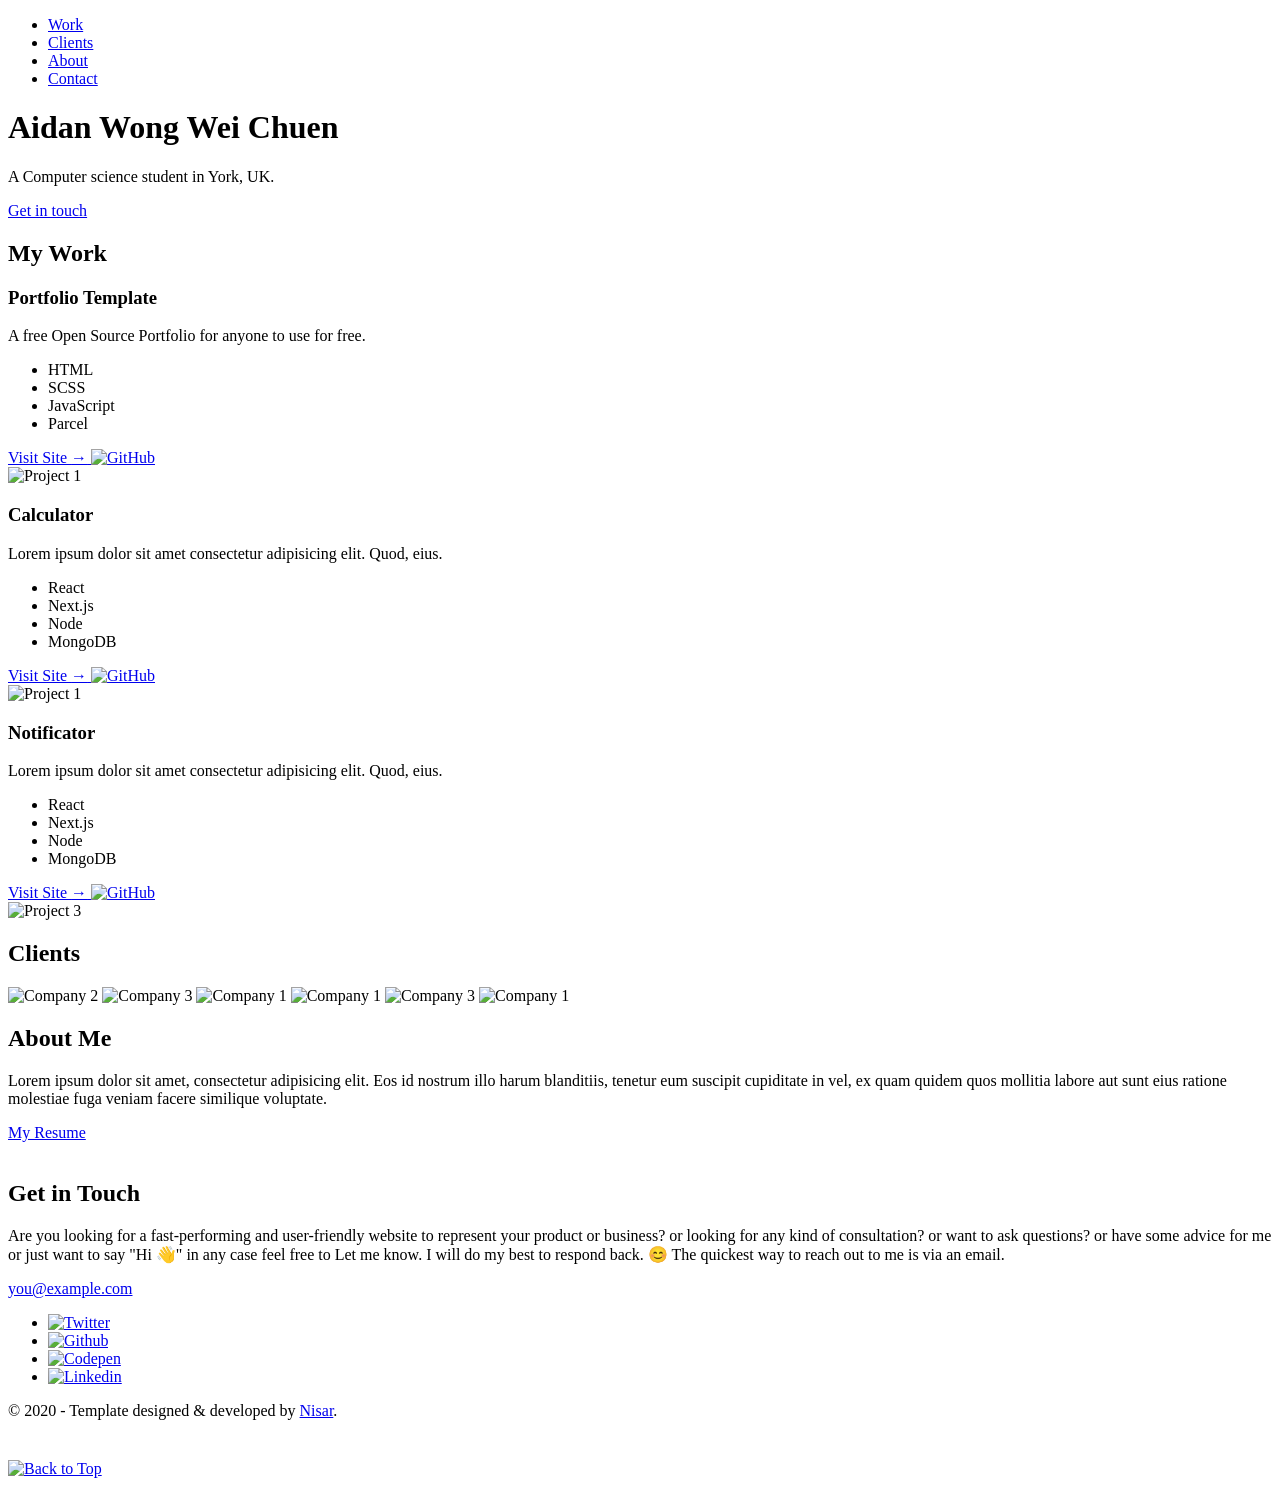
==== index.html @ dbc73034 "Add files via upload" ====
<!-- 
  Hello 😊.

  This template is designed and developed by Nisar Hassan Naqvi
  for anyone to use for free or customize the way they like.

  Github Repo: https://github.com/nisarhassan12/portfolio-template/
  My Website: https://nisar.dev

  For business & inquires, contact me => syednisarhassan12@gmail.com
-->

<!--
  Follow the instructions written in comments to create your stunning portfolio
-->

<!DOCTYPE html>
<html lang="en">

<head>
  <meta charset="UTF-8" />
  <meta name="viewport" content="width=device-width, initial-scale=1.0" />
  <link rel="shortcut icon" type="image/png" href="./images/favicon.png" />

  <!-- Put your site title here -->
  <title>
    Aidan Wong Wei Chuen | A Computer science student based in York, UK.
  </title>

  <meta name="description" content="Studying for my degree.">
  <!-- Add some coding keywords below, Ex: (React, CSS etc) -->
  <meta name="keywords" content="Aidan Wong, CSS, Python, Java" />
  <link rel="stylesheet" href="index.css" />
</head>

<body>

  <!-- ***** Header ***** -->

  <header class="header" role="banner" id="top">
    <div class="row">
      <nav class="nav" role="navigation">
        <ul class="nav__items">
          <li class="nav__item"><a href="#work" class="nav__link">Work</a></li>
          <li class="nav__item"><a href="#clients" class="nav__link">Clients</a></li>
          <li class="nav__item">
            <a href="#about" class="nav__link">About</a>
          </li>
          <li class="nav__item">
            <a href="#contact" class="nav__link">Contact</a>
          </li>
        </ul>
      </nav>
    </div>
    <div class="header__text-box row">
      <div class="header__text">
        <h1 class="heading-primary">
          <!-- Replace the following name with your name -->
          <span>Aidan Wong Wei Chuen</span>
        </h1>
        <!-- Put a small paragraph about yourself -->
        <p>A Computer science student in York, UK.</p>
        <a href="#contact" class="btn btn--pink">Get in touch</a>
      </div>
    </div>
  </header>

  <main role="main">

    <!-- ***** Work ***** -->

    <section class="work" id="work">
      <div class="row">
        <h2>My Work</h2>
        <div class="work__boxes">

          <!-- Each div with the work__box class is a project. -->

          <div class="work__box">
            <div class="work__text">
              <h3>Portfolio Template</h3>
              <p>
                A free Open Source Portfolio for anyone to use for free.
              </p>
              <ul class="work__list">
                <li>HTML</li>
                <li>SCSS</li>
                <li>JavaScript</li>
                <li>Parcel</li>
              </ul>

              <div class="work__links">
                <a href="https://nisar.surge.sh" target="_blank" class="link__text">
                  Visit Site <span>&rarr;</span>
                </a>
                <a href="https://github.com/nisarhassan12/portfolio" title="View Source Code" target="_blank">
                  <img src="./images/github.svg" class="work__code" alt="GitHub">
                </a>
              </div>
            </div>
            <div class="work__image-box">
              <img src="./images/project-1.png" class="work__image" alt="Project 1" />
            </div>
          </div>

          <div class="work__box">
            <div class="work__text">
              <h3>Calculator</h3>
              <p>
                Lorem ipsum dolor sit amet consectetur adipisicing elit. Quod,
                eius.
              </p>
              <ul class="work__list">
                <li>React</li>
                <li>Next.js</li>
                <li>Node</li>
                <li>MongoDB</li>
              </ul>

              <div class="work__links">
                <a href="#" class="link__text">
                  Visit Site <span>&rarr;</span>
                </a>
                <a href="#">
                  <img src="./images/github.svg" class="work__code" title="View Source Code" alt="GitHub">
                </a>
              </div>
            </div>
            <div class="work__image-box">
              <img src="./images/project-2.png" class="work__image" alt="Project 1" />
            </div>
          </div>

          <div class="work__box">
            <div class="work__text">
              <h3>Notificator</h3>
              <p>
                Lorem ipsum dolor sit amet consectetur adipisicing elit. Quod,
                eius.
              </p>
              <ul class="work__list">
                <li>React</li>
                <li>Next.js</li>
                <li>Node</li>
                <li>MongoDB</li>
              </ul>

              <div class="work__links">
                <a href="#" class="link__text">
                  Visit Site <span>&rarr;</span>
                </a>
                <a href="#">
                  <img src="./images/github.svg" class="work__code" title="View Source Code" alt="GitHub">
                </a>
              </div>
            </div>
            <div class="work__image-box">
              <img src="./images/project-3.png" class="work__image" alt="Project 3" />
            </div>
          </div>
        </div>
      </div>
    </section>

    <!-- ***** Clients ***** -->

    <section class="client" id="clients">
      <div class="row">
        <h2>Clients</h2>
        <div class="client__logos">
          <!-- Add logos of the clients or companies you'have worked with. -->
          <img src="./images/ronjones.png" class="client__logo" alt="Company 2" />
          <img src="./images/goldengrid.png" class="client__logo" alt="Company 3" />
          <img src="./images/bullseye.png" class="client__logo" alt="Company 1" />
          <img src="./images/mighty-furnitures.png" class="client__logo" alt="Company 1" />
          <img src="./images/fastlane.png" class="client__logo" alt="Company 3" />
          <img src="./images/chippy.png" class="client__logo" alt="Company 1" />
        </div>
      </div>
    </section>

    <!-- ***** About ***** -->

    <section class="about" id="about">
      <div class="row">
        <h2>About Me</h2>
        <div class="about__content">
          <div class="about__text">
            <!-- Replace the below paragraph with info about yourself -->
            <p>
              Lorem ipsum dolor sit amet, consectetur adipisicing elit. Eos id
              nostrum illo harum blanditiis, tenetur eum suscipit cupiditate
              in vel, ex quam quidem quos mollitia labore aut sunt eius
              ratione molestiae fuga veniam facere similique voluptate.
            </p>
            <!-- Provide a link to your resume -->
            <a href="#" class="btn">My Resume</a>
          </div>

          <div class="about__photo-container">
            <!-- Add a nice photo of yourself -->
            <img class="about__photo" src="./images/syed-ali-hussnain.jpg" alt="" />
          </div>
        </div>
      </div>
    </section>
  </main>

  <!-- ***** Contact ***** -->

  <section class="contact" id="contact">
    <div class="row">
      <h2>Get in Touch</h2>
      <div class="contact__info">
        <p>
          Are you looking for a fast-performing and user-friendly website to
          represent your product or business? or looking for any kind of
          consultation? or want to ask questions? or have some advice for me
          or just want to say "Hi 👋" in any case feel free to Let me know. I
          will do my best to respond back. 😊 The quickest way to reach out to
          me is via an email.
        </p>
        <!-- Replace the email with yours -->
        <a href="mailto:you@example.com" class="btn">you@example.com</a>
      </div>
    </div>
  </section>

  <!-- ***** Footer ***** -->

  <footer role="contentinfo" class="footer">
    <div class="row">
      <!-- Update the links to point to your accounts -->
      <ul class="footer__social-links">
        <li class="footer__social-link-item">
          <a href="https://twitter.com/nisarhassan12/" title="Link to Twitter Profile">
            <img src="./images/twitter.svg" class="footer__social-image" alt="Twitter">
          </a>
        </li>
        <li class="footer__social-link-item">
          <a href="https://github.com/nisarhassan12/" title="Link to Github Profile">
            <img src="./images/github.svg" class="footer__social-image" alt="Github">
          </a>
        </li>
        <li class="footer__social-link-item">
          <a href="https://codepen.io/nisar_hassan" title="Link to Codepen Profile">
            <img src="./images/codepen.svg" class="footer__social-image" alt="Codepen">
          </a>
        </li>
        <li class="footer__social-link-item">
          <a href=https://www.linkedin.com/in/nisar-hassan-naqvi-413466199/">
            <img src="./images/linkedin.svg" title="Link to Linkedin Profile" class="footer__social-image" alt="Linkedin">
          </a>
        </li>
      </ul>

      <!-- If you give me some credit by keeping the below paragraph, will be huge for me 😊 Thanks. -->
      <p>
        &copy; 2020 - Template designed & developed by <a href="https://nisar.dev" class="link">Nisar</a>.
      </p>
      <div class="footer__github-buttons">
        <iframe
          src="https://ghbtns.com/github-btn.html?user=nisarhassan12&repo=portfolio-template&type=watch&count=true"
          frameborder="0" scrolling="0" width="170" height="20" title="Watch Portfolio Template on GitHub">
        </iframe>
      </div>
    </div>
  </footer>

  <a href="#top" class="back-to-top" title="Back to Top">
    <img src="./images/arrow-up.svg" alt="Back to Top" class="back-to-top__image"/>
  </a>
  <script src="./index.js"></script>
</body>

</html>
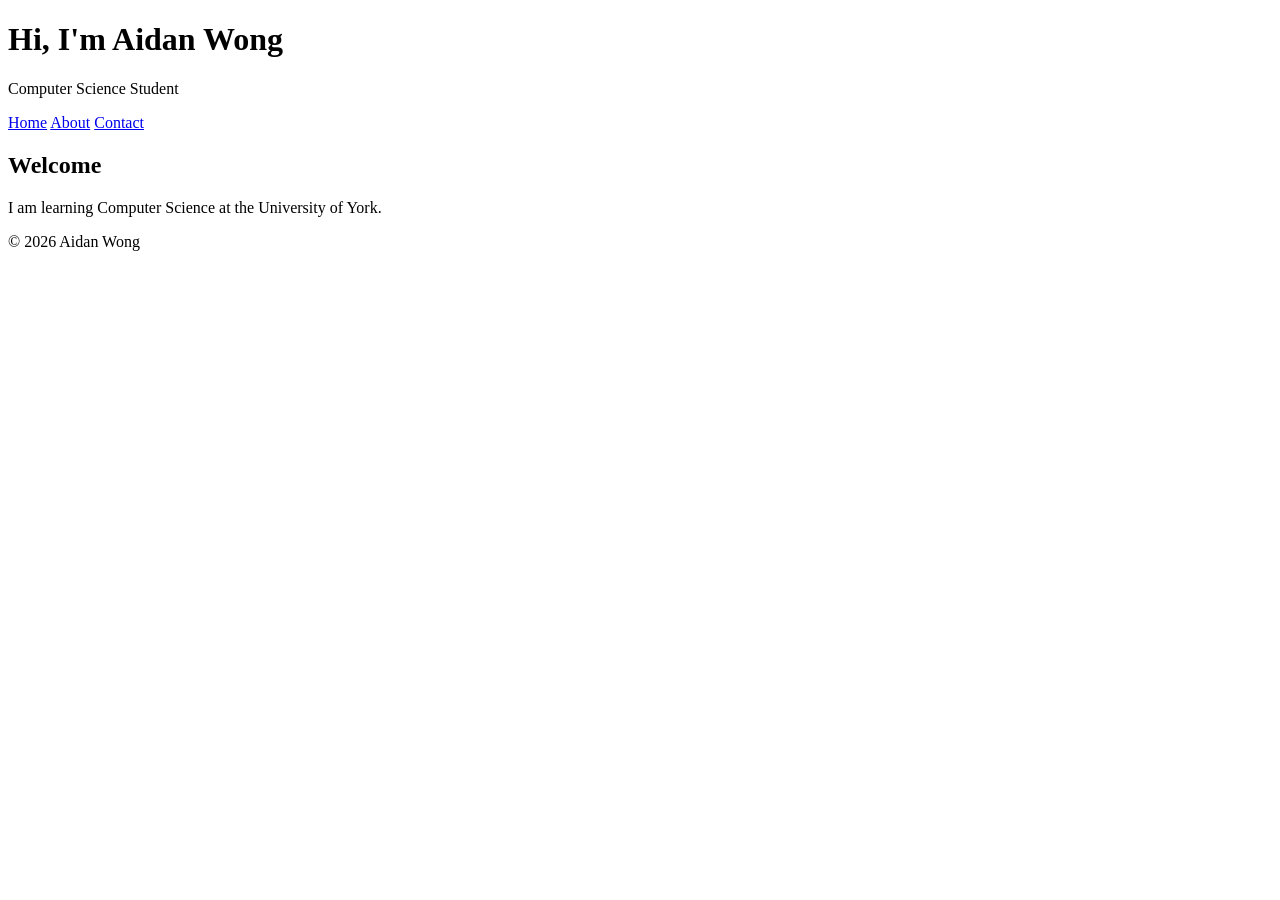
==== commit f687f875: "Create index.html" ====
--- a/index.html
+++ b/index.html
@@ -1,276 +1,30 @@
-<!-- 
-  Hello 😊.
-
-  This template is designed and developed by Nisar Hassan Naqvi
-  for anyone to use for free or customize the way they like.
-
-  Github Repo: https://github.com/nisarhassan12/portfolio-template/
-  My Website: https://nisar.dev
-
-  For business & inquires, contact me => syednisarhassan12@gmail.com
--->
-
-<!--
-  Follow the instructions written in comments to create your stunning portfolio
--->
-
 <!DOCTYPE html>
-<html lang="en">
-
+<html>
 <head>
-  <meta charset="UTF-8" />
-  <meta name="viewport" content="width=device-width, initial-scale=1.0" />
-  <link rel="shortcut icon" type="image/png" href="./images/favicon.png" />
-
-  <!-- Put your site title here -->
-  <title>
-    Aidan Wong Wei Chuen | A Computer science student based in York, UK.
-  </title>
-
-  <meta name="description" content="Studying for my degree.">
-  <!-- Add some coding keywords below, Ex: (React, CSS etc) -->
-  <meta name="keywords" content="Aidan Wong, CSS, Python, Java" />
-  <link rel="stylesheet" href="index.css" />
+  <title>My Portfolio</title>
+  <link rel="stylesheet" href="style.css">
 </head>
-
 <body>
 
-  <!-- ***** Header ***** -->
+<header>
+  <h1>Hi, I'm Aidan Wong</h1>
+  <p>Computer Science Student</p>
+</header>
 
-  <header class="header" role="banner" id="top">
-    <div class="row">
-      <nav class="nav" role="navigation">
-        <ul class="nav__items">
-          <li class="nav__item"><a href="#work" class="nav__link">Work</a></li>
-          <li class="nav__item"><a href="#clients" class="nav__link">Clients</a></li>
-          <li class="nav__item">
-            <a href="#about" class="nav__link">About</a>
-          </li>
-          <li class="nav__item">
-            <a href="#contact" class="nav__link">Contact</a>
-          </li>
-        </ul>
-      </nav>
-    </div>
-    <div class="header__text-box row">
-      <div class="header__text">
-        <h1 class="heading-primary">
-          <!-- Replace the following name with your name -->
-          <span>Aidan Wong Wei Chuen</span>
-        </h1>
-        <!-- Put a small paragraph about yourself -->
-        <p>A Computer science student in York, UK.</p>
-        <a href="#contact" class="btn btn--pink">Get in touch</a>
-      </div>
-    </div>
-  </header>
+<nav>
+  <a href="index.html">Home</a>
+  <a href="about.html">About</a>
+  <a href="contact.html">Contact</a>
+</nav>
 
-  <main role="main">
+<section>
+  <h2>Welcome</h2>
+  <p>I am learning Computer Science at the University of York.</p>
+</section>
 
-    <!-- ***** Work ***** -->
+<footer>
+  <p>© 2026 Aidan Wong</p>
+</footer>
 
-    <section class="work" id="work">
-      <div class="row">
-        <h2>My Work</h2>
-        <div class="work__boxes">
-
-          <!-- Each div with the work__box class is a project. -->
-
-          <div class="work__box">
-            <div class="work__text">
-              <h3>Portfolio Template</h3>
-              <p>
-                A free Open Source Portfolio for anyone to use for free.
-              </p>
-              <ul class="work__list">
-                <li>HTML</li>
-                <li>SCSS</li>
-                <li>JavaScript</li>
-                <li>Parcel</li>
-              </ul>
-
-              <div class="work__links">
-                <a href="https://nisar.surge.sh" target="_blank" class="link__text">
-                  Visit Site <span>&rarr;</span>
-                </a>
-                <a href="https://github.com/nisarhassan12/portfolio" title="View Source Code" target="_blank">
-                  <img src="./images/github.svg" class="work__code" alt="GitHub">
-                </a>
-              </div>
-            </div>
-            <div class="work__image-box">
-              <img src="./images/project-1.png" class="work__image" alt="Project 1" />
-            </div>
-          </div>
-
-          <div class="work__box">
-            <div class="work__text">
-              <h3>Calculator</h3>
-              <p>
-                Lorem ipsum dolor sit amet consectetur adipisicing elit. Quod,
-                eius.
-              </p>
-              <ul class="work__list">
-                <li>React</li>
-                <li>Next.js</li>
-                <li>Node</li>
-                <li>MongoDB</li>
-              </ul>
-
-              <div class="work__links">
-                <a href="#" class="link__text">
-                  Visit Site <span>&rarr;</span>
-                </a>
-                <a href="#">
-                  <img src="./images/github.svg" class="work__code" title="View Source Code" alt="GitHub">
-                </a>
-              </div>
-            </div>
-            <div class="work__image-box">
-              <img src="./images/project-2.png" class="work__image" alt="Project 1" />
-            </div>
-          </div>
-
-          <div class="work__box">
-            <div class="work__text">
-              <h3>Notificator</h3>
-              <p>
-                Lorem ipsum dolor sit amet consectetur adipisicing elit. Quod,
-                eius.
-              </p>
-              <ul class="work__list">
-                <li>React</li>
-                <li>Next.js</li>
-                <li>Node</li>
-                <li>MongoDB</li>
-              </ul>
-
-              <div class="work__links">
-                <a href="#" class="link__text">
-                  Visit Site <span>&rarr;</span>
-                </a>
-                <a href="#">
-                  <img src="./images/github.svg" class="work__code" title="View Source Code" alt="GitHub">
-                </a>
-              </div>
-            </div>
-            <div class="work__image-box">
-              <img src="./images/project-3.png" class="work__image" alt="Project 3" />
-            </div>
-          </div>
-        </div>
-      </div>
-    </section>
-
-    <!-- ***** Clients ***** -->
-
-    <section class="client" id="clients">
-      <div class="row">
-        <h2>Clients</h2>
-        <div class="client__logos">
-          <!-- Add logos of the clients or companies you'have worked with. -->
-          <img src="./images/ronjones.png" class="client__logo" alt="Company 2" />
-          <img src="./images/goldengrid.png" class="client__logo" alt="Company 3" />
-          <img src="./images/bullseye.png" class="client__logo" alt="Company 1" />
-          <img src="./images/mighty-furnitures.png" class="client__logo" alt="Company 1" />
-          <img src="./images/fastlane.png" class="client__logo" alt="Company 3" />
-          <img src="./images/chippy.png" class="client__logo" alt="Company 1" />
-        </div>
-      </div>
-    </section>
-
-    <!-- ***** About ***** -->
-
-    <section class="about" id="about">
-      <div class="row">
-        <h2>About Me</h2>
-        <div class="about__content">
-          <div class="about__text">
-            <!-- Replace the below paragraph with info about yourself -->
-            <p>
-              Lorem ipsum dolor sit amet, consectetur adipisicing elit. Eos id
-              nostrum illo harum blanditiis, tenetur eum suscipit cupiditate
-              in vel, ex quam quidem quos mollitia labore aut sunt eius
-              ratione molestiae fuga veniam facere similique voluptate.
-            </p>
-            <!-- Provide a link to your resume -->
-            <a href="#" class="btn">My Resume</a>
-          </div>
-
-          <div class="about__photo-container">
-            <!-- Add a nice photo of yourself -->
-            <img class="about__photo" src="./images/syed-ali-hussnain.jpg" alt="" />
-          </div>
-        </div>
-      </div>
-    </section>
-  </main>
-
-  <!-- ***** Contact ***** -->
-
-  <section class="contact" id="contact">
-    <div class="row">
-      <h2>Get in Touch</h2>
-      <div class="contact__info">
-        <p>
-          Are you looking for a fast-performing and user-friendly website to
-          represent your product or business? or looking for any kind of
-          consultation? or want to ask questions? or have some advice for me
-          or just want to say "Hi 👋" in any case feel free to Let me know. I
-          will do my best to respond back. 😊 The quickest way to reach out to
-          me is via an email.
-        </p>
-        <!-- Replace the email with yours -->
-        <a href="mailto:you@example.com" class="btn">you@example.com</a>
-      </div>
-    </div>
-  </section>
-
-  <!-- ***** Footer ***** -->
-
-  <footer role="contentinfo" class="footer">
-    <div class="row">
-      <!-- Update the links to point to your accounts -->
-      <ul class="footer__social-links">
-        <li class="footer__social-link-item">
-          <a href="https://twitter.com/nisarhassan12/" title="Link to Twitter Profile">
-            <img src="./images/twitter.svg" class="footer__social-image" alt="Twitter">
-          </a>
-        </li>
-        <li class="footer__social-link-item">
-          <a href="https://github.com/nisarhassan12/" title="Link to Github Profile">
-            <img src="./images/github.svg" class="footer__social-image" alt="Github">
-          </a>
-        </li>
-        <li class="footer__social-link-item">
-          <a href="https://codepen.io/nisar_hassan" title="Link to Codepen Profile">
-            <img src="./images/codepen.svg" class="footer__social-image" alt="Codepen">
-          </a>
-        </li>
-        <li class="footer__social-link-item">
-          <a href=https://www.linkedin.com/in/nisar-hassan-naqvi-413466199/">
-            <img src="./images/linkedin.svg" title="Link to Linkedin Profile" class="footer__social-image" alt="Linkedin">
-          </a>
-        </li>
-      </ul>
-
-      <!-- If you give me some credit by keeping the below paragraph, will be huge for me 😊 Thanks. -->
-      <p>
-        &copy; 2020 - Template designed & developed by <a href="https://nisar.dev" class="link">Nisar</a>.
-      </p>
-      <div class="footer__github-buttons">
-        <iframe
-          src="https://ghbtns.com/github-btn.html?user=nisarhassan12&repo=portfolio-template&type=watch&count=true"
-          frameborder="0" scrolling="0" width="170" height="20" title="Watch Portfolio Template on GitHub">
-        </iframe>
-      </div>
-    </div>
-  </footer>
-
-  <a href="#top" class="back-to-top" title="Back to Top">
-    <img src="./images/arrow-up.svg" alt="Back to Top" class="back-to-top__image"/>
-  </a>
-  <script src="./index.js"></script>
 </body>
-
-</html>+</html>
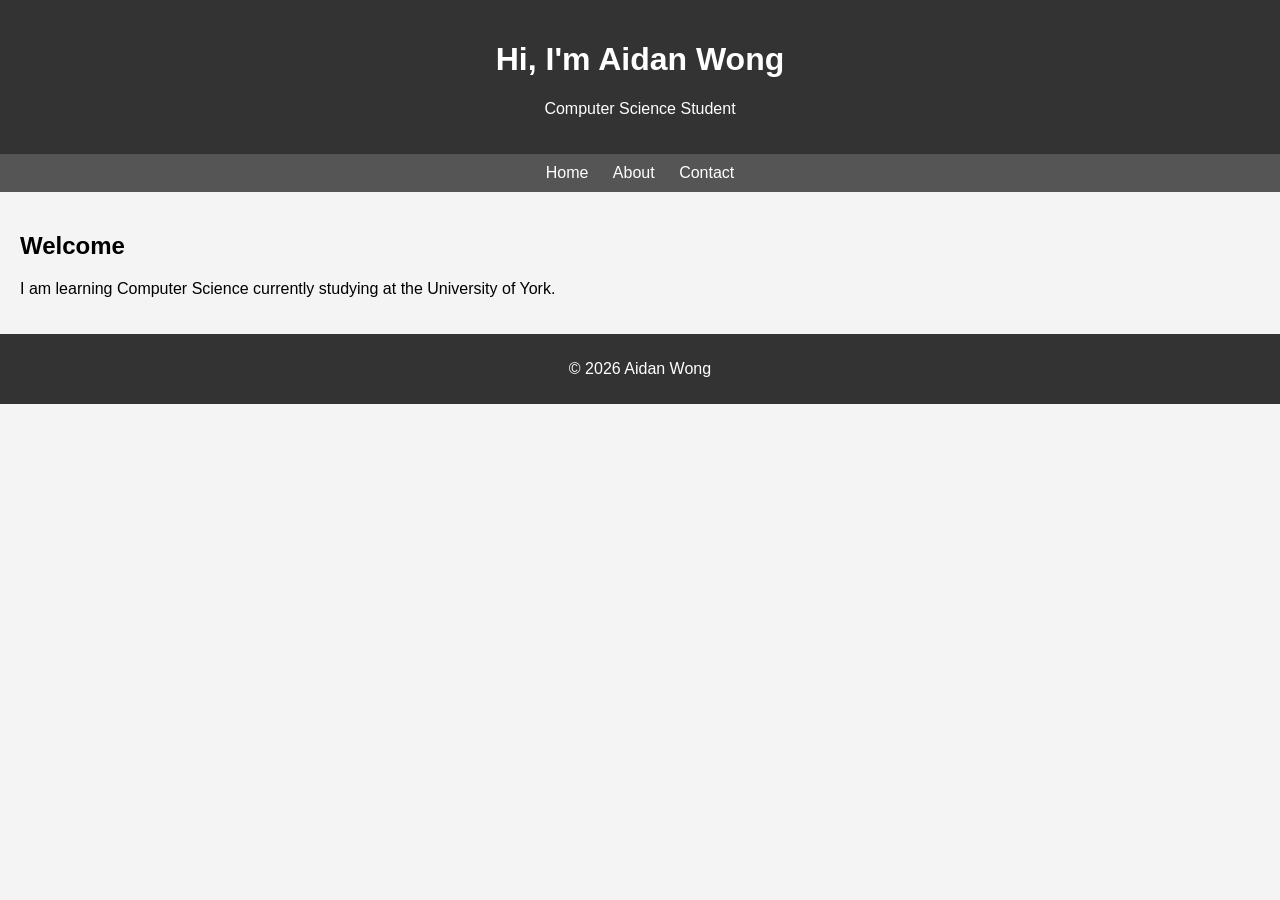
==== commit 15d925b2: "Update index.html" ====
--- a/index.html
+++ b/index.html
@@ -19,7 +19,7 @@
 
 <section>
   <h2>Welcome</h2>
-  <p>I am learning Computer Science at the University of York.</p>
+  <p>I am learning Computer Science currently studying at the University of York.</p>
 </section>
 
 <footer>
--- a/style.css
+++ b/style.css
@@ -0,0 +1,121 @@
+body {
+  font-family: Arial, sans-serif;
+  margin: 0;
+  background-color: #f4f4f4;
+}
+
+header {
+  background-color: #333;
+  color: white;
+  padding: 20px;
+  text-align: center;
+}
+
+nav {
+  background: #555;
+  padding: 10px;
+  text-align: center;
+}
+
+nav a {
+  color: white;
+  margin: 10px;
+  text-decoration: none;
+}
+
+section {
+  padding: 20px;
+}
+
+footer {
+  text-align: center;
+  padding: 10px;
+  background: #333;
+  color: white;
+}
+
+@media (max-width: 600px) {
+  body {
+    font-size: 14px;
+  }
+
+  nav a {
+    display: block;
+    margin: 5px 0;
+  }
+}
+
+.about-container {
+  max-width: 800px;
+  margin: 40px auto;
+  padding: 20px;
+  background: white;
+  border-radius: 10px;
+  box-shadow: 0 4px 12px rgba(0,0,0,0.1);
+  line-height: 1.6;
+}
+
+.about-container h2 {
+  margin-bottom: 10px;
+}
+
+.about-container p {
+  margin-bottom: 10px;
+}
+
+.contact-container {
+  display: flex;
+  justify-content: center;
+  padding: 40px;
+}
+
+.contact-form {
+  background: white;
+  padding: 25px;
+  border-radius: 10px;
+  width: 100%;
+  max-width: 500px;
+  box-shadow: 0 4px 12px rgba(0,0,0,0.1);
+}
+
+.contact-form label {
+  display: block;
+  margin-top: 10px;
+  font-weight: bold;
+}
+
+.contact-form input,
+.contact-form textarea {
+  width: 100%;
+  padding: 10px;
+  margin-top: 5px;
+  border: 1px solid #ccc;
+  border-radius: 6px;
+  font-size: 14px;
+}
+
+.contact-form textarea {
+  height: 120px;
+  resize: none;
+}
+
+.contact-form button {
+  margin-top: 15px;
+  width: 100%;
+  padding: 12px;
+  background: #333;
+  color: white;
+  border: none;
+  border-radius: 6px;
+  cursor: pointer;
+}
+
+.contact-form button:hover {
+  background: #555;
+}
+
+#response {
+  margin-top: 10px;
+  text-align: center;
+  color: green;
+}
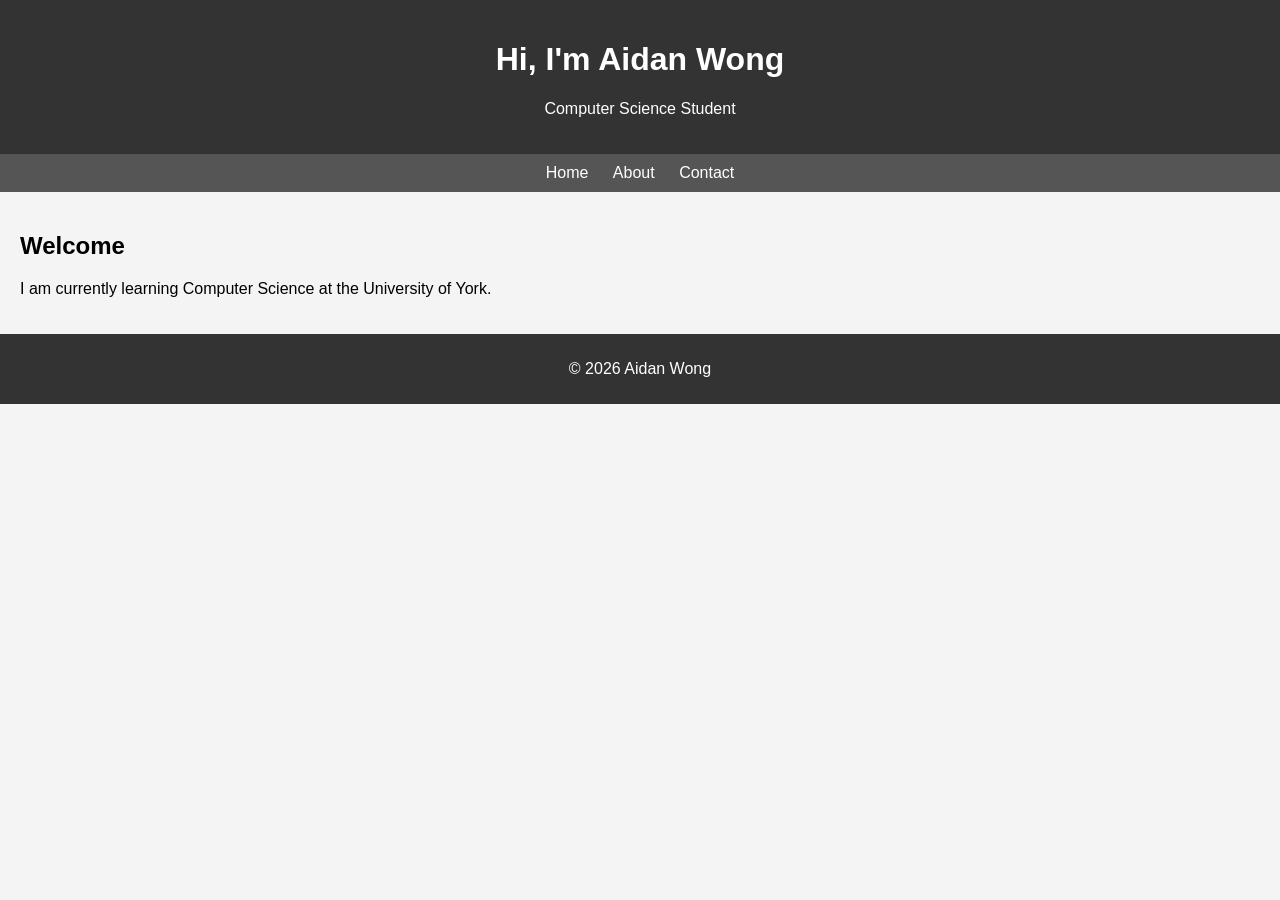
==== commit 1781fa7c: "Update index.html" ====
--- a/index.html
+++ b/index.html
@@ -19,7 +19,7 @@
 
 <section>
   <h2>Welcome</h2>
-  <p>I am learning Computer Science currently studying at the University of York.</p>
+  <p>I am currently learning Computer Science at the University of York.</p>
 </section>
 
 <footer>
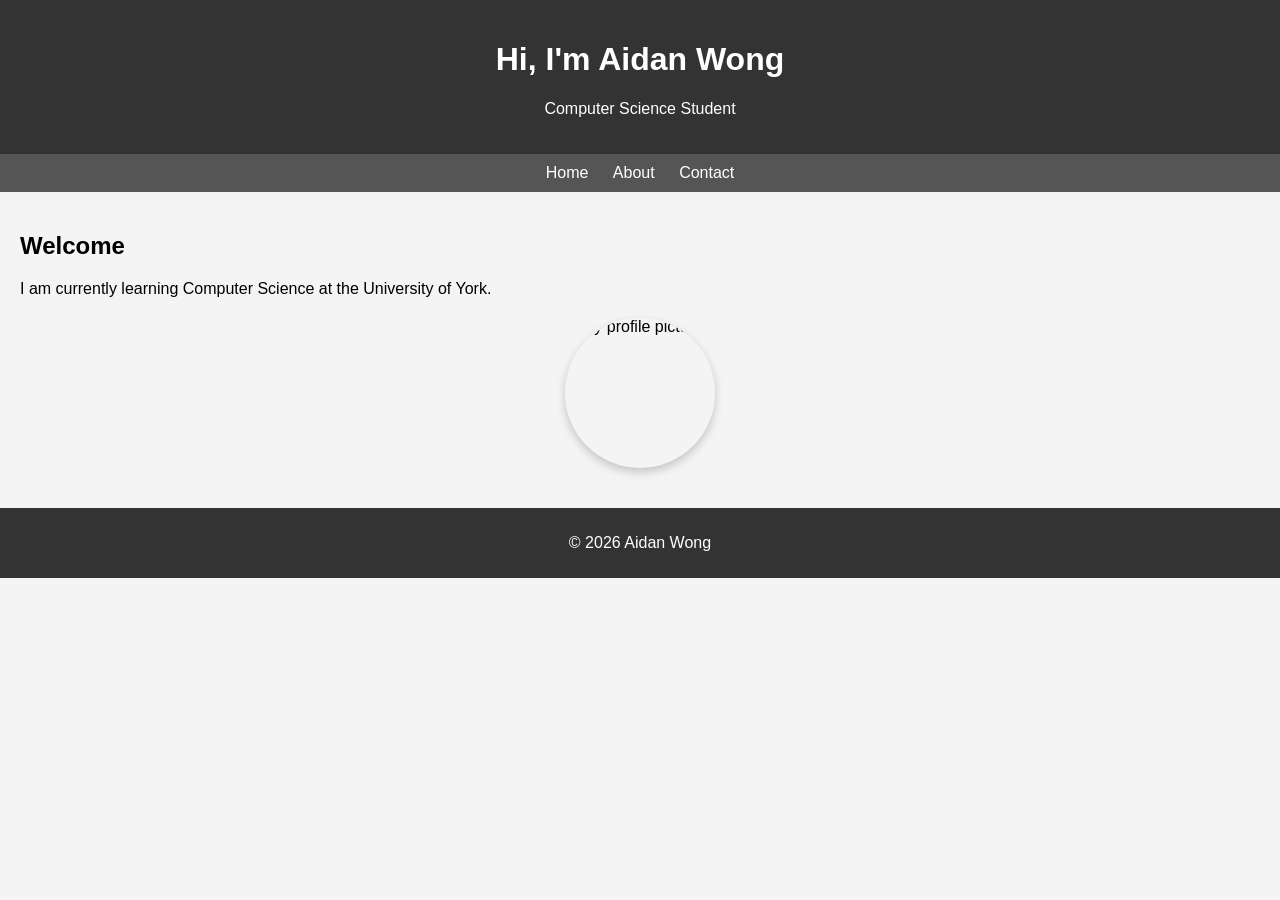
==== commit 7a6e3aa3: "Add profile image to the welcome section" ====
--- a/index.html
+++ b/index.html
@@ -20,6 +20,7 @@
 <section>
   <h2>Welcome</h2>
   <p>I am currently learning Computer Science at the University of York.</p>
+  <img src="profile.jpg" alt="My profile picture" class="profile-img">
 </section>
 
 <footer>
--- a/style.css
+++ b/style.css
@@ -119,3 +119,13 @@
   text-align: center;
   color: green;
 }
+
+.profile-img {
+  width: 150px;
+  height: 150px;
+  border-radius: 50%;
+  display: block;
+  margin: 20px auto;
+  object-fit: cover;
+  box-shadow: 0 4px 10px rgba(0,0,0,0.2);
+}
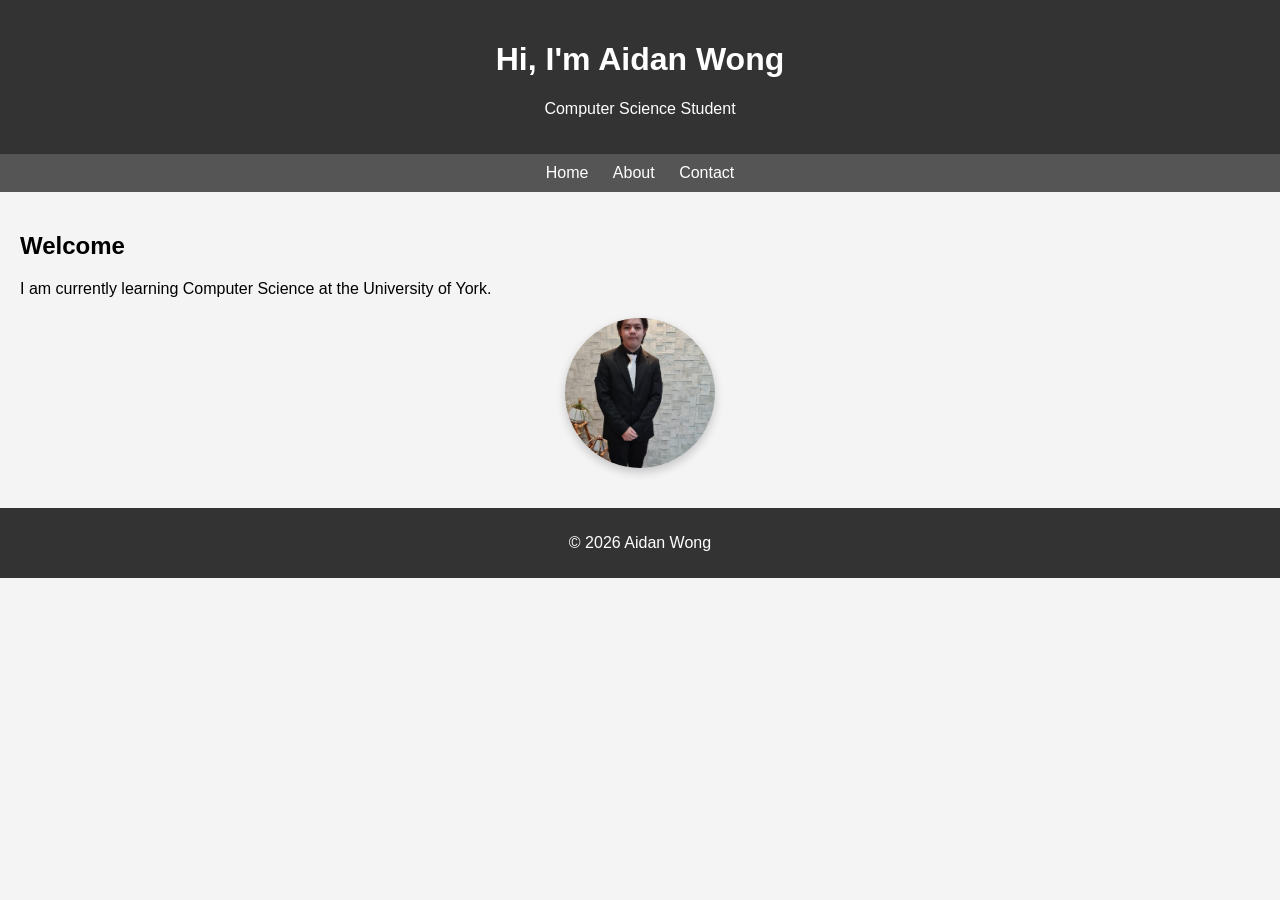
==== commit 97faa194: "Update index.html" ====
--- a/index.html
+++ b/index.html
@@ -20,7 +20,7 @@
 <section>
   <h2>Welcome</h2>
   <p>I am currently learning Computer Science at the University of York.</p>
-  <img src="profile.jpg" alt="My profile picture" class="profile-img">
+  <img src="WhatsApp Image 2026-04-26 at 7.10.28 AM.jpeg" alt="My profile picture" class="profile-img">
 </section>
 
 <footer>
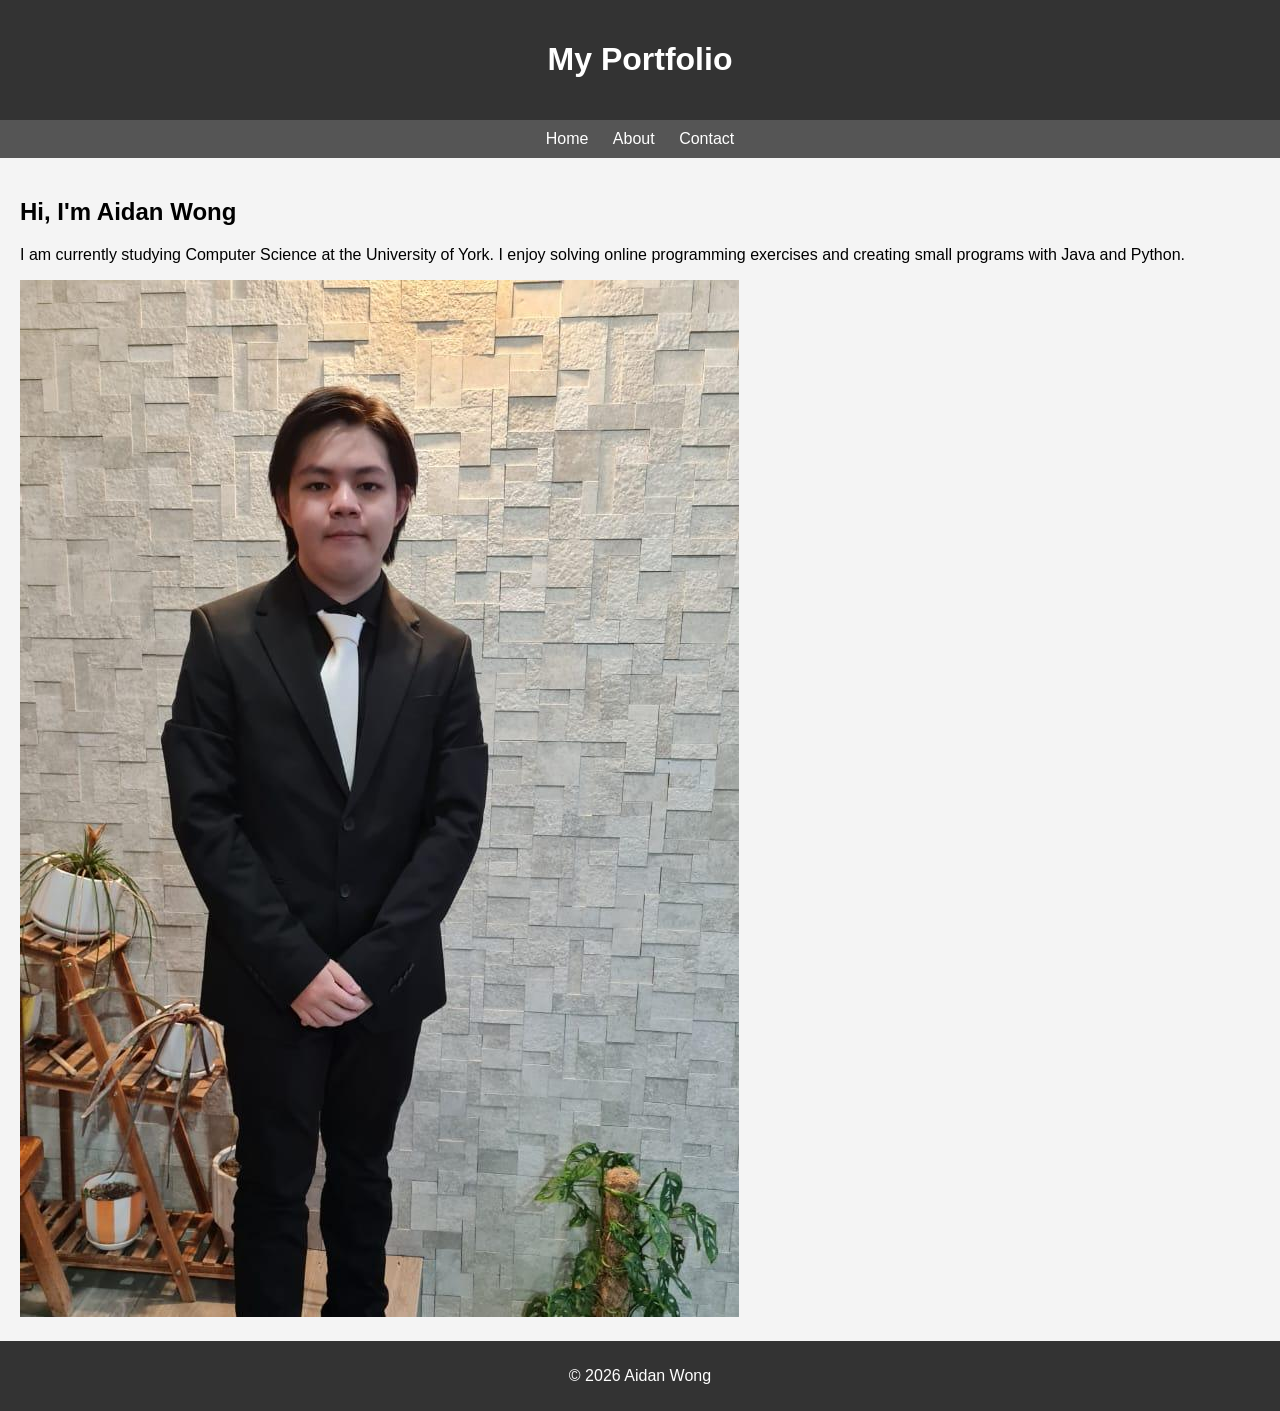
==== commit fee7ede2: "Update index.html" ====
--- a/index.html
+++ b/index.html
@@ -7,8 +7,7 @@
 <body>
 
 <header>
-  <h1>Hi, I'm Aidan Wong</h1>
-  <p>Computer Science Student</p>
+  <h1>My Portfolio</h1>
 </header>
 
 <nav>
@@ -17,10 +16,18 @@
   <a href="contact.html">Contact</a>
 </nav>
 
-<section>
-  <h2>Welcome</h2>
-  <p>I am currently learning Computer Science at the University of York.</p>
-  <img src="WhatsApp Image 2026-04-26 at 7.10.28 AM.jpeg" alt="My profile picture" class="profile-img">
+<section class="hero">
+
+  <div class="hero-text">
+    <h2>Hi, I'm Aidan Wong</h2>
+    <p>
+      I am currently studying Computer Science at the University of York.
+      I enjoy solving online programming exercises and creating small programs with Java and Python.
+    </p>
+  </div>
+
+  <img src="profile.jpeg" alt="Profile picture" class="hero-img">
+
 </section>
 
 <footer>
--- a/style.css
+++ b/style.css
@@ -121,11 +121,15 @@
 }
 
 .profile-img {
-  width: 150px;
-  height: 150px;
-  border-radius: 50%;
+  width: 400px;
+  height: 300px;
+  object-fit: cover;
+  object-position: top;
+  
   display: block;
-  margin: 20px auto;
-  object-fit: cover;
-  box-shadow: 0 4px 10px rgba(0,0,0,0.2);
+  margin-left: auto;
+  margin-right: 40px;
+
+  border-radius: 10px;
+  box-shadow: 0 6px 15px rgba(0,0,0,0.25);
 }
